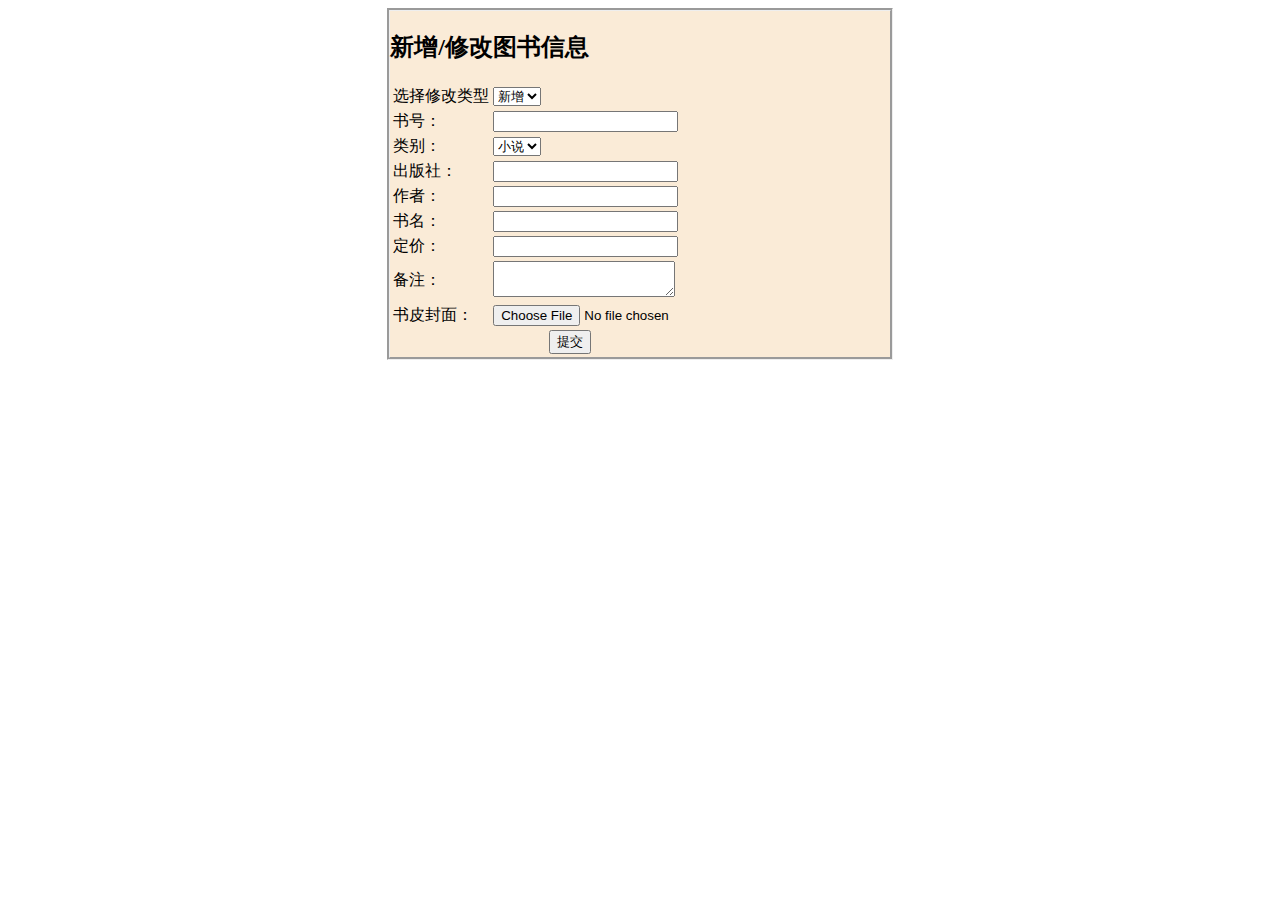
==== 系统3.html @ 182e3879 "Add files via upload" ====
<!DOCTYPE html>
<html lang="zh">
<head>
    <meta charset="UTF-8">
    <title>图书信息管理</title>
</head>
<body>
<div style=" margin-left: 30%;  border: groove; background-color: antiquewhite; width:500px;   ">
<h2>新增/修改图书信息</h2>
<form action="#" method="post">
    <table>
     <tr>
          <td>选择修改类型</td>
          <td>
               <select name="1" required>
                    <option value="新增">新增</option>
                    <option value="修正">修正</option>
               </select>
          </td>
     </tr>
        <tr>
            <td>书号：</td>
            <td><input type="text" name="bookId" required></td>
        </tr>
        <tr>
            <td>类别：</td>
            <td>
                <select name="category" required>
                    <option value="小说">小说</option>
                    <option value="科技">科技</option>
                    <option value="教育">教育</option>
                    <option value="历史">历史</option>
                    <option value="其他">其他</option>
                </select>
            </td>
        </tr>
        <tr>
            <td>出版社：</td>
            <td><input type="text" name="publisher" required></td>
        </tr>
        <tr>
            <td>作者：</td>
            <td><input type="text" name="author" required></td>
        </tr>
        <tr>
            <td>书名：</td>
            <td><input type="text" name="title" required></td>
        </tr>
        <tr>
            <td>定价：</td>
            <td><input type="number" name="price" step="0.01" required></td>
        </tr>
        <tr>
            <td>备注：</td>
            <td><textarea name="remarks"></textarea></td>
        </tr>
        <tr>
            <td>书皮封面：</td>
            <td><input type="file" name="coverImage" accept="image/*"></td>
        </tr>
        <tr>
            <td colspan="2" style="text-align: center;">
                <button type="submit">提交</button>
            </td>
        </tr>
    </table>
    </form>
</div>


</body>
</html>
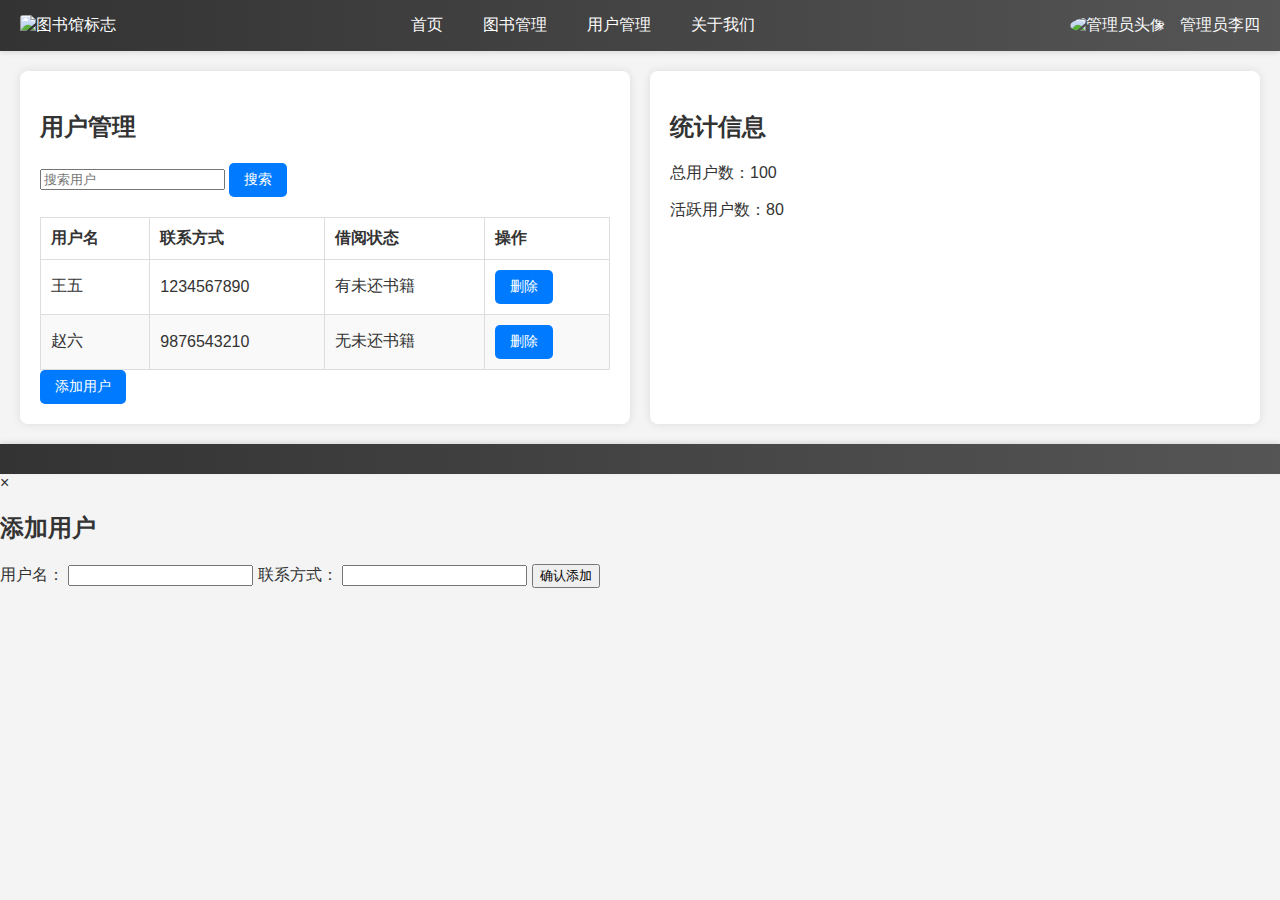
==== commit c3138d30: "Update 系统3.html" ====
--- a/系统3.html
+++ b/系统3.html
@@ -1,72 +1,110 @@
 <!DOCTYPE html>
-<html lang="zh">
+<html lang="en">
+
 <head>
     <meta charset="UTF-8">
-    <title>图书信息管理</title>
+    <meta name="viewport" content="width=device-width, initial-scale=1.0">
+    <link rel="stylesheet" href="图书借阅界面.css">
+    <title>图书馆管理系统 - 管理员页面</title>
 </head>
+
 <body>
-<div style=" margin-left: 30%;  border: groove; background-color: antiquewhite; width:500px;   ">
-<h2>新增/修改图书信息</h2>
-<form action="#" method="post">
-    <table>
-     <tr>
-          <td>选择修改类型</td>
-          <td>
-               <select name="1" required>
-                    <option value="新增">新增</option>
-                    <option value="修正">修正</option>
-               </select>
-          </td>
-     </tr>
-        <tr>
-            <td>书号：</td>
-            <td><input type="text" name="bookId" required></td>
-        </tr>
-        <tr>
-            <td>类别：</td>
-            <td>
-                <select name="category" required>
-                    <option value="小说">小说</option>
-                    <option value="科技">科技</option>
-                    <option value="教育">教育</option>
-                    <option value="历史">历史</option>
-                    <option value="其他">其他</option>
-                </select>
-            </td>
-        </tr>
-        <tr>
-            <td>出版社：</td>
-            <td><input type="text" name="publisher" required></td>
-        </tr>
-        <tr>
-            <td>作者：</td>
-            <td><input type="text" name="author" required></td>
-        </tr>
-        <tr>
-            <td>书名：</td>
-            <td><input type="text" name="title" required></td>
-        </tr>
-        <tr>
-            <td>定价：</td>
-            <td><input type="number" name="price" step="0.01" required></td>
-        </tr>
-        <tr>
-            <td>备注：</td>
-            <td><textarea name="remarks"></textarea></td>
-        </tr>
-        <tr>
-            <td>书皮封面：</td>
-            <td><input type="file" name="coverImage" accept="image/*"></td>
-        </tr>
-        <tr>
-            <td colspan="2" style="text-align: center;">
-                <button type="submit">提交</button>
-            </td>
-        </tr>
-    </table>
-    </form>
-</div>
+    <div id="header">
+        <div id="logo">
+            <img src="图书馆标志.png" alt="图书馆标志">
+        </div>
+        <div id="nav">
+            <ul>
+                <li><a href="#">首页</a></li>
+                <li><a href="#">图书管理</a></li>
+                <li><a href="#">用户管理</a></li>
+                <li><a href="#">关于我们</a></li>
+            </ul>
+        </div>
+        <div id="userInfo">
+            <img src="管理员头像.jpg" alt="管理员头像">
+            <span>管理员李四</span>
+        </div>
+    </div>
+    <div id="main">
+        <div id="leftSide">
+            <h2>用户管理</h2>
+            <input type="text" placeholder="搜索用户">
+            <button>搜索</button>
+            <table>
+                <thead>
+                    <tr>
+                        <th>用户名</th>
+                        <th>联系方式</th>
+                        <th>借阅状态</th>
+                        <th>操作</th>
+                    </tr>
+                </thead>
+                <tbody>
+                    <tr>
+                        <td>王五</td>
+                        <td>1234567890</td>
+                        <td>有未还书籍</td>
+                        <td>
+                            <button>删除</button>
+                        </td>
+                    </tr>
+                    <tr>
+                        <td>赵六</td>
+                        <td>9876543210</td>
+                        <td>无未还书籍</td>
+                        <td>
+                            <button>删除</button>
+                        </td>
+                    </tr>
+                </tbody>
+            </table>
+            <button id="addUserButton">添加用户</button>
+        </div>
+        <div id="rightSide">
+            <h2>统计信息</h2>
+            <p>总用户数：100</p>
+            <p>活跃用户数：80</p>
+        </div>
+    </div>
+    <div id="footer">
+      
+    </div>
+    <div id="addUserModal" class="modal">
+        <div class="modal-content">
+            <span class="close">&times;</span>
+            <h2>添加用户</h2>
+            <form>
+                <label for="username">用户名：</label>
+                <input type="text" id="username">
+                <label for="contact">联系方式：</label>
+                <input type="text" id="contact">
+                <button type="submit">确认添加</button>
+            </form>
+        </div>
+    </div>
+    <script>
+        // 获取添加用户按钮和模态框
+        const addUserButton = document.getElementById('addUserButton');
+        const addUserModal = document.getElementById('addUserModal');
+        const closeModal = document.getElementsByClassName('close')[0];
 
+        // 点击添加用户按钮时显示模态框
+        addUserButton.onclick = function () {
+            addUserModal.style.display = 'block';
+        };
 
+        // 点击关闭按钮或模态框外部时关闭模态框
+        closeModal.onclick = function () {
+            addUserModal.style.display = 'none';
+        };
+
+        window.onclick = function (event) {
+            if (event.target === addUserModal) {
+                addUserModal.style.display = 'none';
+            }
+        };
+    </script>
 </body>
+
 </html>
--- a/图书借阅界面.css
+++ b/图书借阅界面.css
@@ -0,0 +1,178 @@
+body {
+    font-family: 'Helvetica Neue', Arial, sans-serif;
+    margin: 0;
+    padding: 0;
+    background-color: #f4f4f4;
+    color: #333;
+    background-image: url('images/华东交通大学北区校门.jpg');
+    background-size: cover;
+    background-repeat: no-repeat;
+    background-attachment: fixed;
+}
+
+#header {
+    background: linear-gradient(90deg, #333, #555);
+    color: rgb(250, 251, 252);
+    padding: 15px 20px;
+    display: flex;
+    justify-content: space-between;
+    align-items: center;
+    box-shadow: 0 2px 5px rgba(0, 0, 0, 0.1);
+}
+
+#logo img {
+    height: 40px;
+}
+
+#nav ul {
+    list-style: none;
+    margin: 0;
+    padding: 0;
+    display: flex;
+}
+
+#nav ul li {
+    margin-right: 20px;
+}
+
+#nav ul li a {
+    color: rgb(253, 252, 252);
+    text-decoration: none;
+    font-size: 16px;
+    font-weight: 500;
+    padding: 5px 10px;
+    transition: color 0.3s ease, background-color 0.3s ease;
+}
+
+#nav ul li a:hover {
+    color: #f90408;
+    background-color: #fff;
+    border-radius: 5px;
+}
+
+#userInfo img {
+    height: 30px;
+    border-radius: 50%;
+    margin-right: 10px;
+}
+
+#main {
+    display: flex;
+    margin: 20px;
+}
+
+#leftSide, #rightSide {
+    flex: 1;
+    background-color: #fff;
+    padding: 20px;
+    box-shadow: 0 0 10px rgba(0, 0, 0, 0.1);
+    border-radius: 8px;
+    margin-right: 20px;
+}
+
+#rightSide {
+    margin-right: 0;
+}
+
+#footer {
+    background: linear-gradient(90deg, #333, #555);
+    color: rgb(247, 246, 247);
+    text-align: center;
+    padding: 15px 20px;
+    box-shadow: 0 -2px 5px rgba(0, 0, 0, 0.1);
+}
+
+table {
+    width: 100%;
+    border-collapse: collapse;
+    border: 1px solid #fc0404;
+    margin-top: 20px;
+}
+
+table th, table td {
+    border: 1px solid #ddd;
+    padding: 10px;
+    text-align: left;
+}
+
+table td a {
+    color: rgb(71, 8, 245);
+}
+
+table {
+    background-color: transparent;
+}
+
+table th {
+    background-color: transparent;
+    font-weight: bold;
+}
+
+table tr:nth-child(even) {
+    background-color: #f9f9f9;
+}
+
+table tr:hover {
+    background-color: #f1f1f1;
+}
+
+#leftSide::after {
+    content: "";
+    position: absolute;
+    right: -10px;
+    top: 20px;
+    bottom: 20px;
+    width: 1px;
+    background-color: transparent;
+}
+
+#leftSide, #rightSide {
+    transition: transform 0.2s ease;
+}
+
+#leftSide:hover, #rightSide:hover {
+    transform: scale(1.02);
+}
+
+img {
+    border-radius: 3px;
+}
+
+::-webkit-scrollbar {
+    width: 8px;
+}
+
+::-webkit-scrollbar-track {
+    background-color: #f4f4f4;
+}
+
+::-webkit-scrollbar-thumb {
+    background-color: #ccc;
+    border-radius: 4px;
+}
+
+::-webkit-scrollbar-thumb:hover {
+    background-color: #aaa;
+}
+
+#leftSide button {
+    font-family: 'Helvetica Neue', Arial, sans-serif;
+    font-size: 14px;
+    padding: 8px 15px;
+    border: none;
+    border-radius: 5px;
+    background-color: #007BFF;
+    color: white;
+    cursor: pointer;
+    transition: background-color 0.3s ease, color 0.3s ease, box-shadow 0.3s ease;
+}
+
+#leftSide button:hover {
+    background-color: #0056b3;
+    color: #fff;
+    box-shadow: 0 2px 5px rgba(0, 0, 0, 0.2);
+}
+
+#leftSide button:active {
+    transform: translateY(1px);
+}
